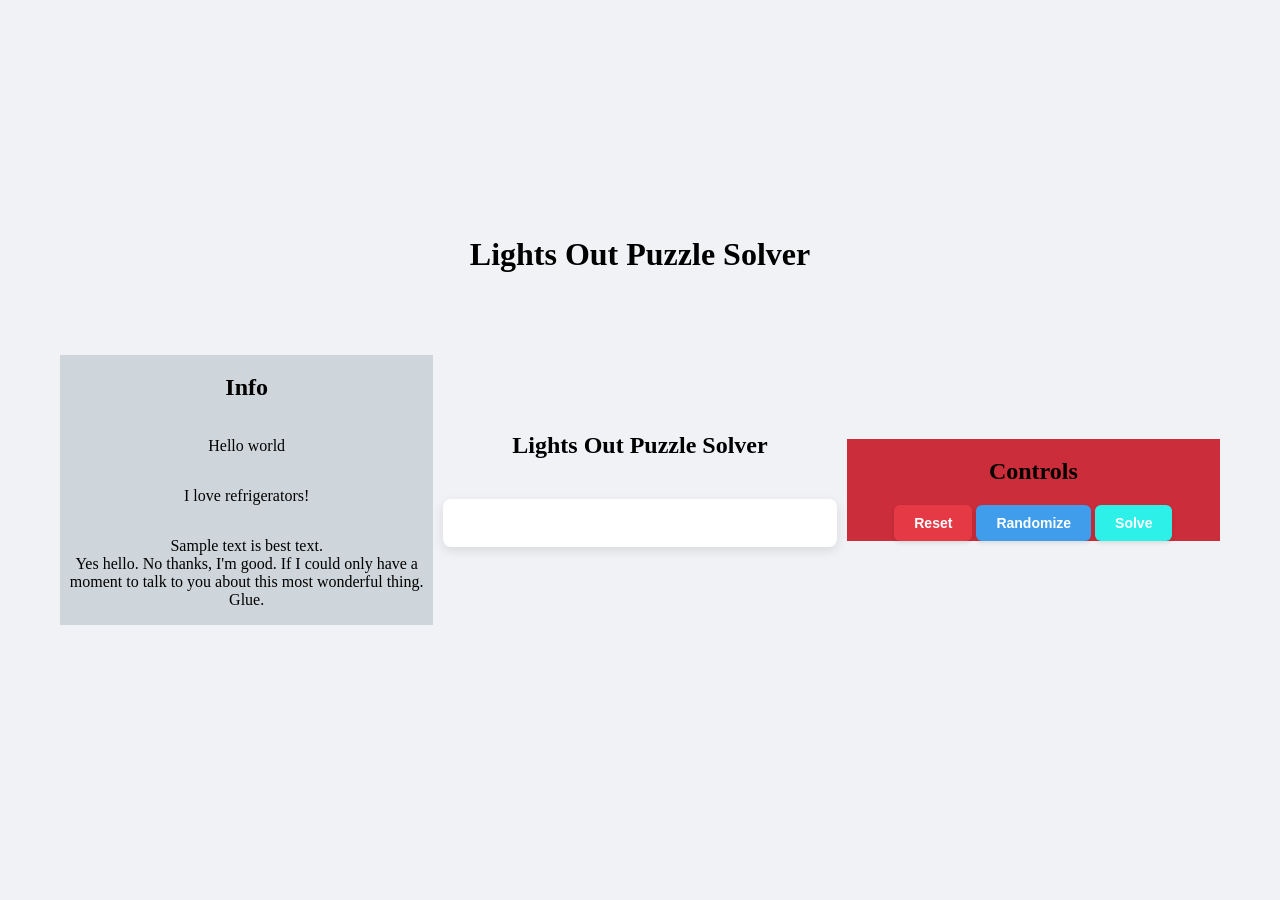
==== index.html @ 6e5f554c "Formatted HTML & added some sample text to sections" ====
<!DOCTYPE html>
<html lang="en">
<head>
    <meta charset="UTF-8">
    <title>Lights Out Puzzle Solver</title>
    <link rel="stylesheet" href="css/style.css">

    <script type="module" src="js/app.js" defer></script>
    <script type="module" src="js/grid.js" defer></script>
    <script type="module" src="js/ResetButton.js" defer></script>
    <script type="module" src="js/RandomButton.js" defer></script>
    <script type="module" src="js/SolveButton.js" defer></script>
</head>
<body>
    <h1>Lights Out Puzzle Solver</h1>

    <div class="grid-html">
        <!-- Left column -->
        <div class="column-left">
            <h2>Info</h2>
            <p>Hello world</p>
            <p>I love refrigerators!</p>
            <p>
                Sample text is best text. <br> <!-- RECALL: Line break tag <br> -->
                Yes hello. No thanks, I'm good. If I could only have a moment to talk to you about
                this most wonderful thing. Glue.
            </p>
        </div>

        <!-- Middle column -->
        <div class="column-middle">
            <h2>Lights Out Puzzle Solver</h2>
            <!-- The parent container for the grid -->
            <div id="grid-container" class="grid-container"></div>
        </div>
        
        <!-- Right column -->
        <div class="column-right">
            <h2>Controls</h2>

            <button id="reset-button" class="reset-button">Reset</button>
            <button id="random-button" class="random-button">Randomize</button>
            <button id="solve-button" class ="solve-button">Solve</button>
        </div>
    </div>


</body>
</html>
---- css/style.css ----
body {
    display: flex;
    flex-direction: column;
    justify-content: center;
    height: 100vh;
    margin: 0;
    text-align: center;
    background-color: #f0f2f5;
}

.center-text {
    text-align: center;
}

.grid-html {
    display: grid;
    flex-direction: column;
    justify-content: center;
    align-items: center;
    grid-template-columns: repeat(3, 1fr); /* Creates 3 equal columns */
    margin: 60px;
    gap: 20px; /* Space between the columns */
}

.column-left {
    display: flex;
    flex-direction: column;
    align-items: left;
    text-align: center;
    background-color: #cfd6db;
}

.column-middle {
    display: flex;
    flex-direction: column;
    align-items: center;
    text-align: center;
}

.column-right {
    background-color: #cb2d3a;
}

.grid-container {
    display: grid;
    /* Use the JS variables, falling back to 8 if not provided */
    grid-template-columns: repeat(var(--cols, 8), 1fr);
    grid-template-rows: repeat(var(--rows, 8), 1fr);
    /* Layout styling */
    width: 100%;          /* Fill parent container width */
    max-width: 500px;     /* Cap maximum size so it stays sharp */
    aspect-ratio: var(--cols) / var(--rows); /* Keeps cells perfectly square */
    gap: 4px; 
    margin-top: 20px;
    margin-bottom: 20px;
    background-color: #ffffff;
    padding: 10px;
    border-radius: 8px;
    box-shadow: 0 4px 12px rgba(0, 0, 0, 0.1);
}

.cell {
    background-color: #e4e6eb;
    border-radius: 4px;
    cursor: pointer;
    transition: background-color 0.2s ease;
}

.cell:hover {
    background-color: #bcc0c4;
}

/* Class to toggle active state when clicked */
.cell.on {
    background-color: #fff020;
}

.reset-button {
    background-color: #e63946;                /* A "destructive" red for the reset action */
    color: #ffffff;                           /* Crisp white text color */
    font-family: sans-serif;                    /* Clean, modern font */
    font-size: 14px;                            /* Readable text size */
    font-weight: 600;                           /* Slightly bold text */
    padding: 10px 20px;                         /* Spacing inside the button (vertical horizontal) */
    border: none;                               /* Removes the ugly default browser border */
    border-radius: 6px;                         /* Smooth, slightly rounded corners */
    cursor: pointer;                            /* Changes the mouse cursor to a pointer hand */
    box-shadow: 0 2px 4px rgba(0, 0, 0, 0.1); /* Adds a subtle depth/shadow */
    transition: all 0.2s ease;
}

.reset-button:hover {
    background-color: #cb2d3a;                  /* Darken the red slightly to show interaction */
    box-shadow: 0 4px 8px rgba(0, 0, 0, 0.15);  /* Lift effect by increasing the shadow */
    transform: translateY(-1px);                  /* Slightly lift the button upward */
}

.random-button {
    background-color: #3f9deb;
    color: #ffffff;
    font-family: sans-serif;
    font-size: 14px;
    font-weight: 600;
    padding: 10px 20px;
    border: none;
    border-radius: 6px;
    cursor: pointer;
    box-shadow: 0 2px 4px rgba(0, 0, 0, 0.1);
    transition: all 0.2s ease;
}

.random-button:hover {
    background-color: #378dd3;                  /* Darken the normal color slightly to show interaction */
    box-shadow: 0 4px 8px rgba(0, 0, 0, 0.15);  /* Lift effect by increasing the shadow */
    transform: translateY(-1px);                  /* Slightly lift the button upward */
}

.solve-button {
    background-color: #2df1e8;
    color: #ffffff;
    font-family: sans-serif;
    font-size: 14px;
    font-weight: 600;
    padding: 10px 20px;
    border: none;
    border-radius: 6px;
    cursor: pointer;
    box-shadow: 0 2px 4px rgba(0, 0, 0, 0.1);
    transition: all 0.2s ease;
}

.solve-button:hover {
    background-color: #2cd6ce;                  /* Darken the normal color slightly to show interaction */
    box-shadow: 0 4px 8px rgba(0, 0, 0, 0.15);  /* Lift effect by increasing the shadow */
    transform: translateY(-1px); 
}
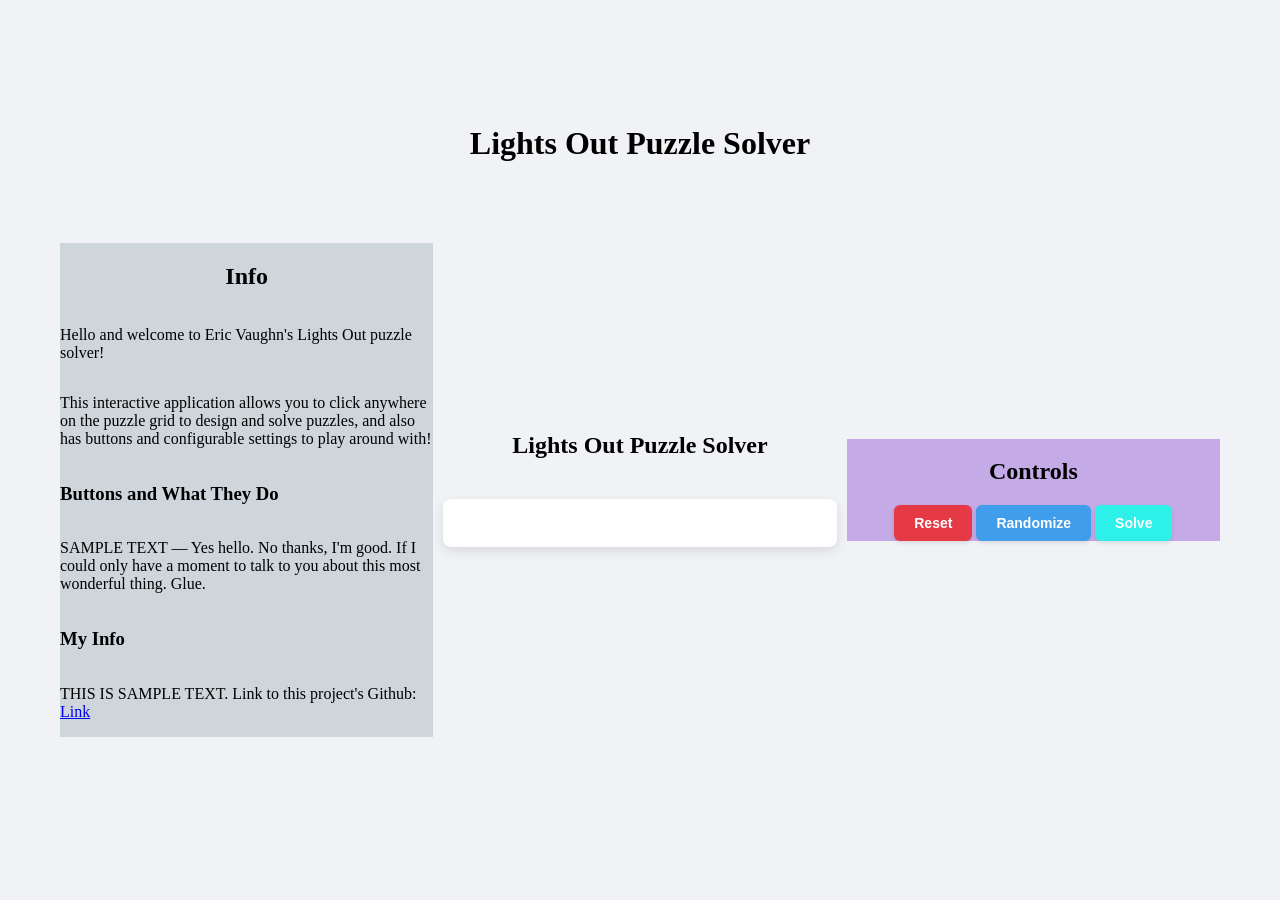
==== commit e2faf26a: "Updated Info block in HTML" ====
--- a/index.html
+++ b/index.html
@@ -18,12 +18,20 @@
         <!-- Left column -->
         <div class="column-left">
             <h2>Info</h2>
-            <p>Hello world</p>
-            <p>I love refrigerators!</p>
+            <p>Hello and welcome to Eric Vaughn's Lights Out puzzle solver!</p>
             <p>
-                Sample text is best text. <br> <!-- RECALL: Line break tag <br> -->
-                Yes hello. No thanks, I'm good. If I could only have a moment to talk to you about
+                This interactive application allows you to click anywhere on the puzzle grid to 
+                design and solve puzzles, and also has buttons and configurable settings to play around with!
+            </p>
+
+            <h3>Buttons and What They Do</h3>
+            <p>
+                SAMPLE TEXT — Yes hello. No thanks, I'm good. If I could only have a moment to talk to you about
                 this most wonderful thing. Glue.
+            </p>
+            <h3>My Info</h3>
+            <p>
+                THIS IS SAMPLE TEXT. Link to this project's Github: <a href="https://github.com/Eric-Vaughn/lights-out-puzzle-solver" target="_blank">Link</a>
             </p>
         </div>
 
--- a/css/style.css
+++ b/css/style.css
@@ -25,9 +25,12 @@
 .column-left {
     display: flex;
     flex-direction: column;
-    align-items: left;
-    text-align: center;
+    text-align: left;
     background-color: #cfd6db;
+    /* Keep the heading of this column centered */
+    h2 {
+        text-align: center;
+    }
 }
 
 .column-middle {
@@ -38,7 +41,7 @@
 }
 
 .column-right {
-    background-color: #cb2d3a;
+    background-color: #c4aae7;
 }
 
 .grid-container {
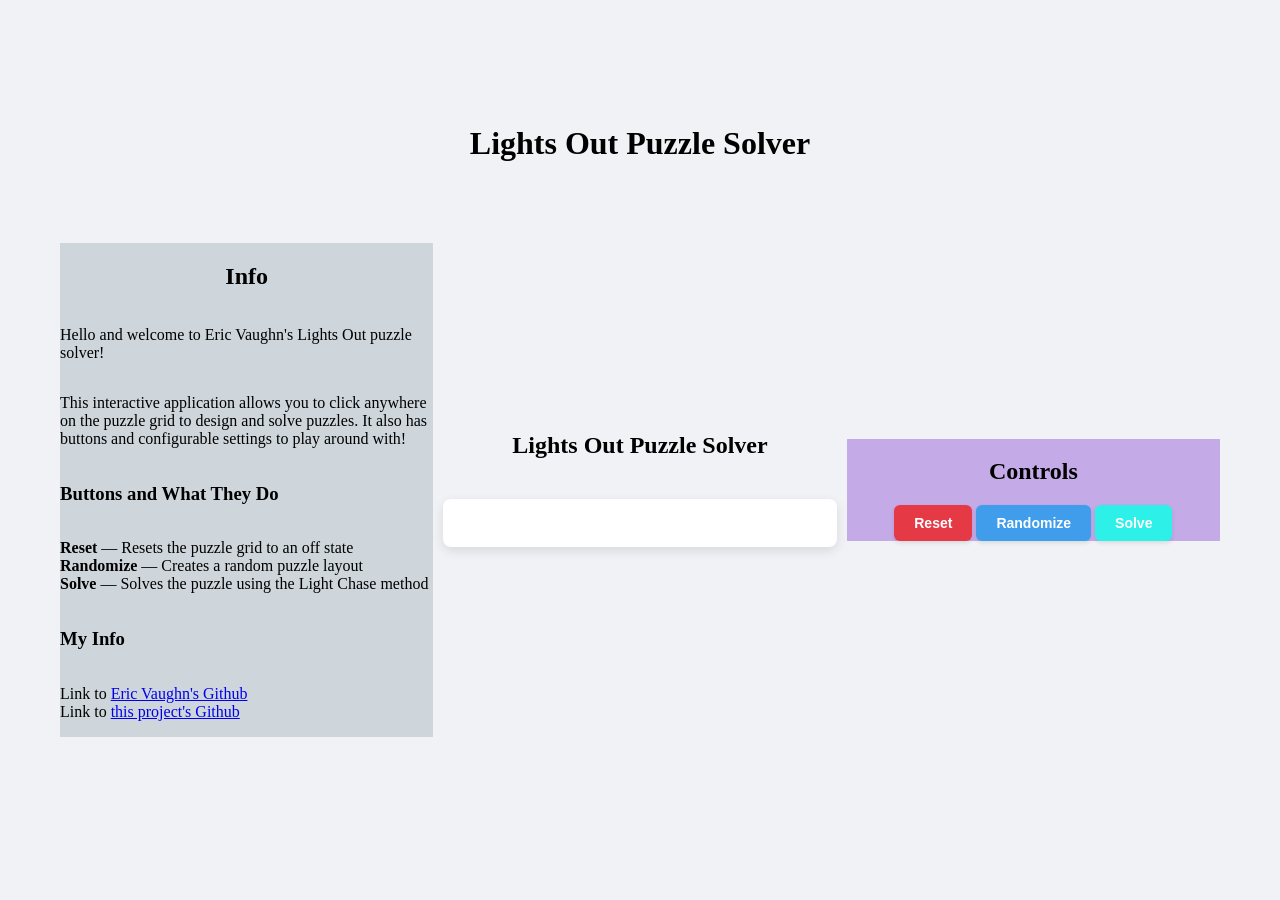
==== commit 8cddb6b4: "Updated Info column's text" ====
--- a/index.html
+++ b/index.html
@@ -4,6 +4,7 @@
     <meta charset="UTF-8">
     <title>Lights Out Puzzle Solver</title>
     <link rel="stylesheet" href="css/style.css">
+    <link rel="icon" type="image/x-icon" href="./resources/favicon.ico">
 
     <script type="module" src="js/app.js" defer></script>
     <script type="module" src="js/grid.js" defer></script>
@@ -21,17 +22,19 @@
             <p>Hello and welcome to Eric Vaughn's Lights Out puzzle solver!</p>
             <p>
                 This interactive application allows you to click anywhere on the puzzle grid to 
-                design and solve puzzles, and also has buttons and configurable settings to play around with!
+                design and solve puzzles. It also has buttons and configurable settings to play around with!
             </p>
 
             <h3>Buttons and What They Do</h3>
             <p>
-                SAMPLE TEXT — Yes hello. No thanks, I'm good. If I could only have a moment to talk to you about
-                this most wonderful thing. Glue.
+                <strong>Reset</strong> — Resets the puzzle grid to an off state <br>
+                <strong>Randomize</strong> — Creates a random puzzle layout <br>
+                <strong>Solve</strong> — Solves the puzzle using the Light Chase method <br>
             </p>
             <h3>My Info</h3>
             <p>
-                THIS IS SAMPLE TEXT. Link to this project's Github: <a href="https://github.com/Eric-Vaughn/lights-out-puzzle-solver" target="_blank">Link</a>
+                Link to <a href="https://github.com/Eric-Vaughn" target="_blank">Eric Vaughn's Github</a> <br> 
+                Link to <a href="https://github.com/Eric-Vaughn/lights-out-puzzle-solver" target="_blank">this project's Github</a>
             </p>
         </div>
 
@@ -48,7 +51,7 @@
 
             <button id="reset-button" class="reset-button">Reset</button>
             <button id="random-button" class="random-button">Randomize</button>
-            <button id="solve-button" class ="solve-button">Solve</button>
+            <button id="solve-button" class="solve-button">Solve</button>
         </div>
     </div>
 
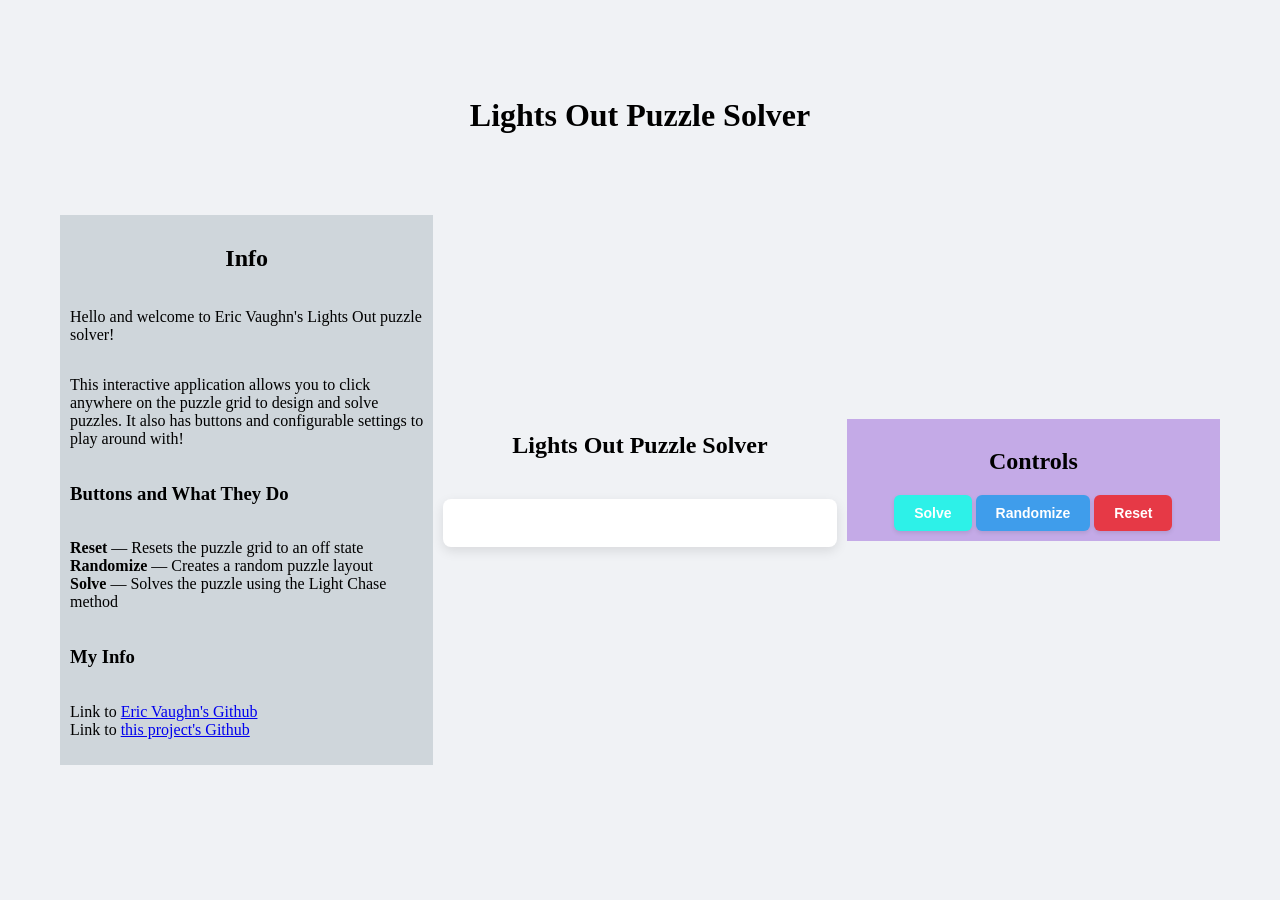
==== commit d3fcff4b: "Reorganized right-column's button order to make more sense" ====
--- a/index.html
+++ b/index.html
@@ -49,9 +49,9 @@
         <div class="column-right">
             <h2>Controls</h2>
 
+            <button id="solve-button" class="solve-button">Solve</button>
+            <button id="random-button" class="random-button">Randomize</button>
             <button id="reset-button" class="reset-button">Reset</button>
-            <button id="random-button" class="random-button">Randomize</button>
-            <button id="solve-button" class="solve-button">Solve</button>
         </div>
     </div>
 
--- a/css/style.css
+++ b/css/style.css
@@ -27,6 +27,7 @@
     flex-direction: column;
     text-align: left;
     background-color: #cfd6db;
+    padding: 10px;
     /* Keep the heading of this column centered */
     h2 {
         text-align: center;
@@ -41,7 +42,9 @@
 }
 
 .column-right {
+    margin-bottom: 20px;
     background-color: #c4aae7;
+    padding: 10px;
 }
 
 .grid-container {
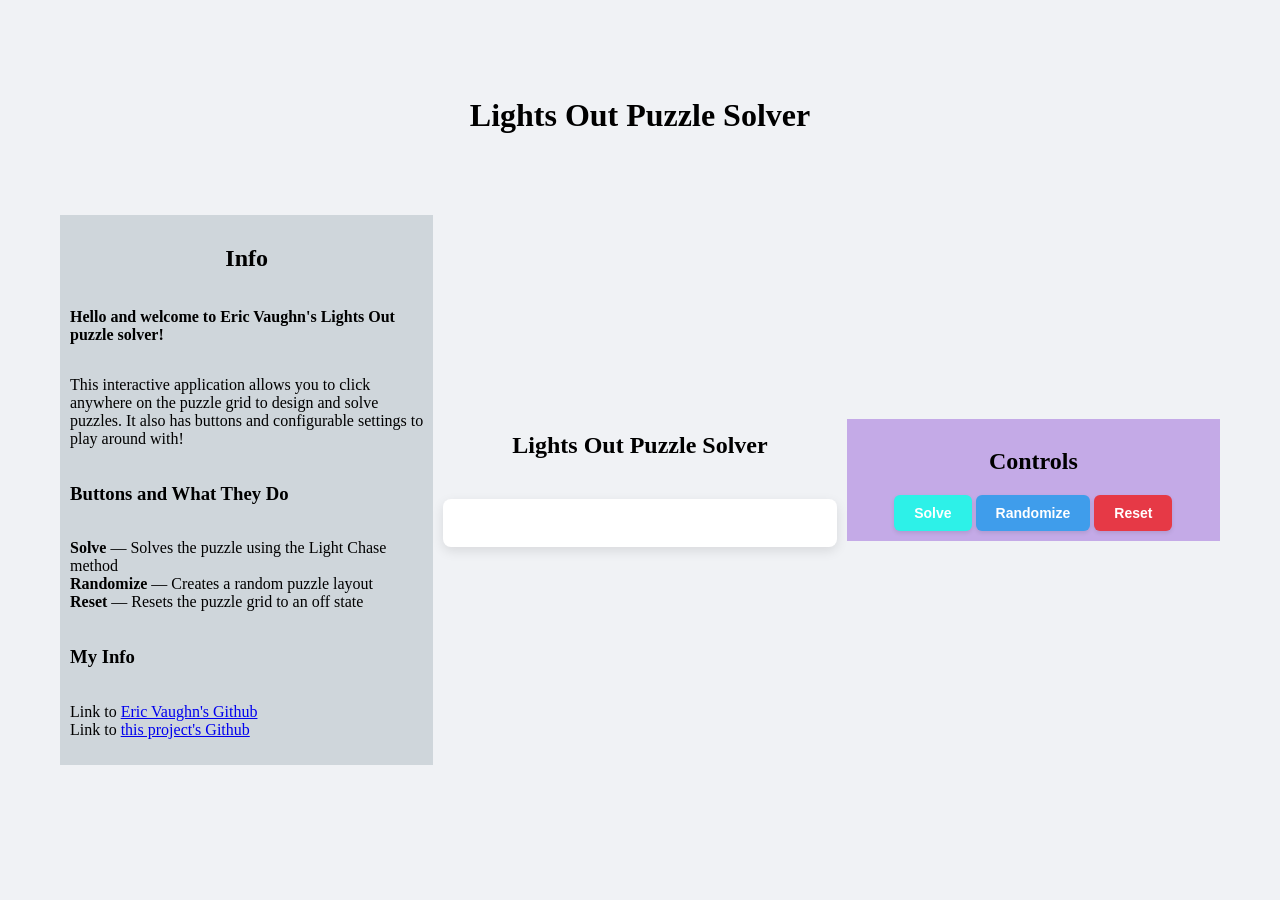
==== commit 3614bfc9: "Reordered text to reflect the order of buttons" ====
--- a/index.html
+++ b/index.html
@@ -19,7 +19,7 @@
         <!-- Left column -->
         <div class="column-left">
             <h2>Info</h2>
-            <p>Hello and welcome to Eric Vaughn's Lights Out puzzle solver!</p>
+            <p><strong>Hello and welcome to Eric Vaughn's Lights Out puzzle solver!</strong></p>
             <p>
                 This interactive application allows you to click anywhere on the puzzle grid to 
                 design and solve puzzles. It also has buttons and configurable settings to play around with!
@@ -27,9 +27,9 @@
 
             <h3>Buttons and What They Do</h3>
             <p>
+                <strong>Solve</strong> — Solves the puzzle using the Light Chase method <br>
+                <strong>Randomize</strong> — Creates a random puzzle layout <br>
                 <strong>Reset</strong> — Resets the puzzle grid to an off state <br>
-                <strong>Randomize</strong> — Creates a random puzzle layout <br>
-                <strong>Solve</strong> — Solves the puzzle using the Light Chase method <br>
             </p>
             <h3>My Info</h3>
             <p>
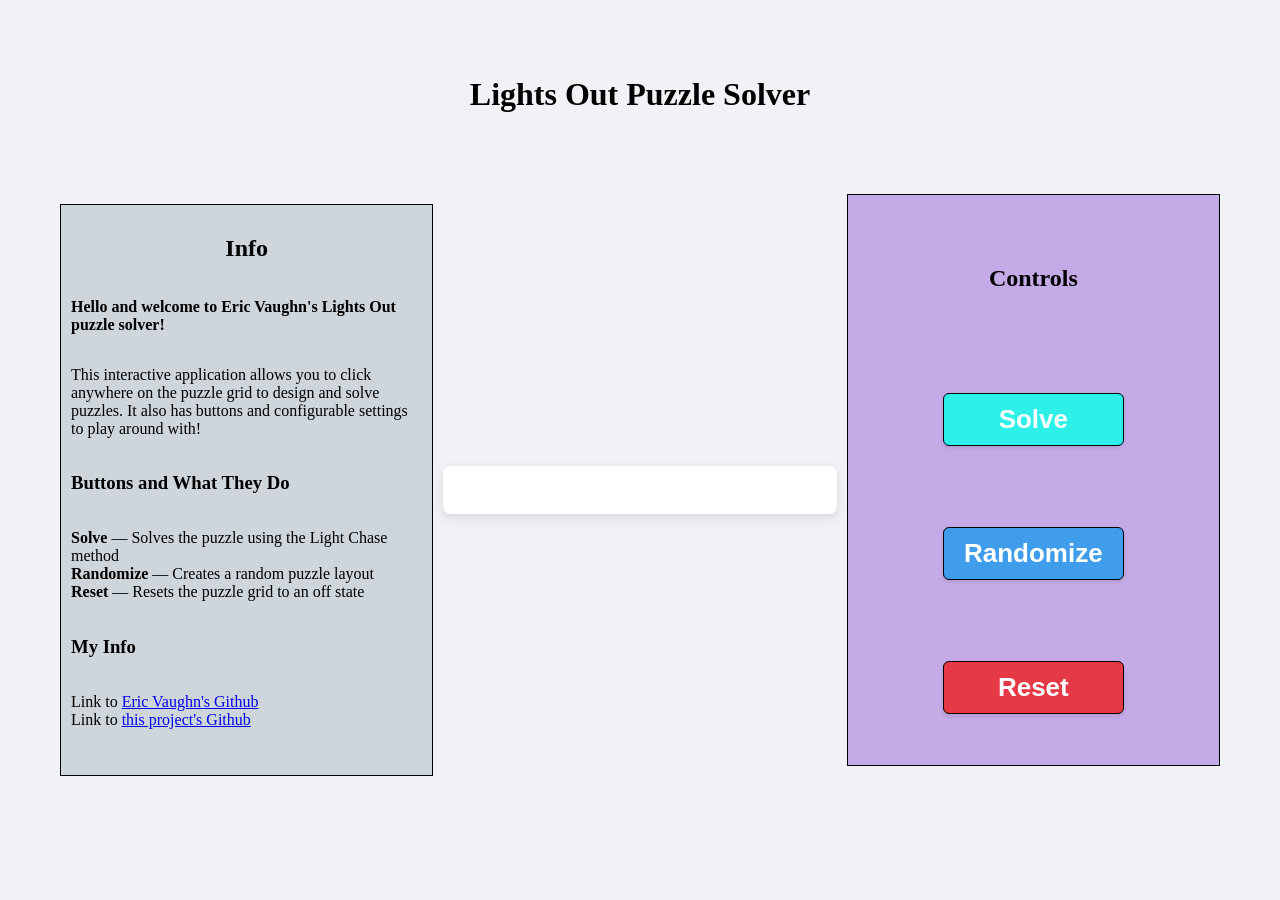
==== commit 80ea2915: "Deleted unnecessary heading for middle column" ====
--- a/index.html
+++ b/index.html
@@ -40,7 +40,6 @@
 
         <!-- Middle column -->
         <div class="column-middle">
-            <h2>Lights Out Puzzle Solver</h2>
             <!-- The parent container for the grid -->
             <div id="grid-container" class="grid-container"></div>
         </div>
--- a/css/style.css
+++ b/css/style.css
@@ -26,6 +26,7 @@
     display: flex;
     flex-direction: column;
     text-align: left;
+    height: 550px;
     background-color: #cfd6db;
     padding: 10px;
     /* Keep the heading of this column centered */
@@ -39,12 +40,28 @@
     flex-direction: column;
     align-items: center;
     text-align: center;
+    h2 {
+        background-color: #f8fa76;
+    }
 }
 
 .column-right {
+    display: grid;
+    flex-direction: column;
+    justify-content: center;
+    align-items: center;
     margin-bottom: 20px;
     background-color: #c4aae7;
+    height: 550px;
     padding: 10px;
+}
+
+/* Apply a simple, black boarder to: */
+.grid-html > .column-left,
+.grid-html > .column-right,
+.column-middle > h2,
+.column-right > button {
+    border: 1px solid #000000;
 }
 
 .grid-container {
@@ -85,7 +102,7 @@
     background-color: #e63946;                /* A "destructive" red for the reset action */
     color: #ffffff;                           /* Crisp white text color */
     font-family: sans-serif;                    /* Clean, modern font */
-    font-size: 14px;                            /* Readable text size */
+    font-size: 26px;                            /* Readable text size */
     font-weight: 600;                           /* Slightly bold text */
     padding: 10px 20px;                         /* Spacing inside the button (vertical horizontal) */
     border: none;                               /* Removes the ugly default browser border */
@@ -105,7 +122,7 @@
     background-color: #3f9deb;
     color: #ffffff;
     font-family: sans-serif;
-    font-size: 14px;
+    font-size: 26px;
     font-weight: 600;
     padding: 10px 20px;
     border: none;
@@ -125,7 +142,7 @@
     background-color: #2df1e8;
     color: #ffffff;
     font-family: sans-serif;
-    font-size: 14px;
+    font-size: 26px;
     font-weight: 600;
     padding: 10px 20px;
     border: none;
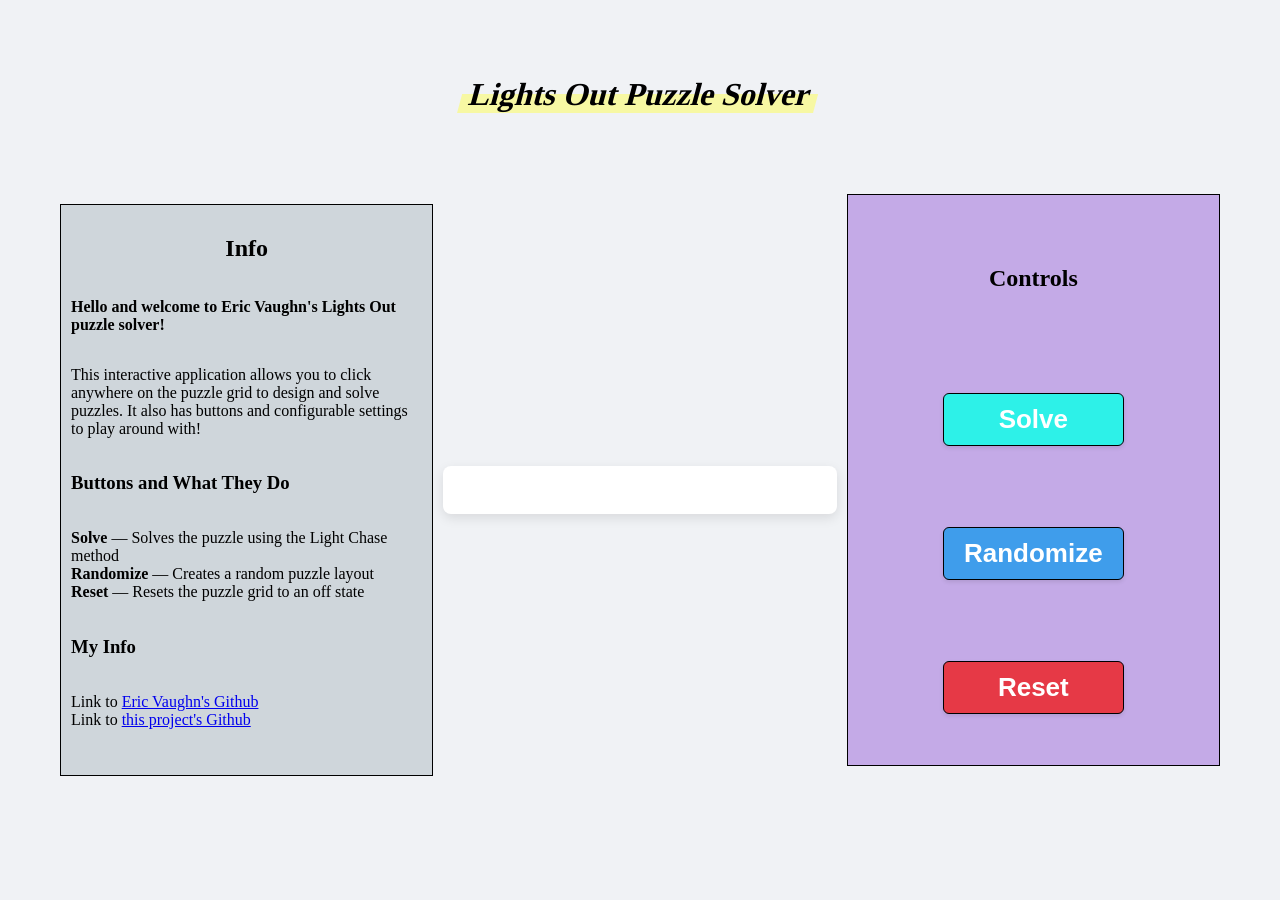
==== commit ba8421fd: "Used new text highlighter affect on <h1> of app" ====
--- a/index.html
+++ b/index.html
@@ -13,7 +13,7 @@
     <script type="module" src="js/SolveButton.js" defer></script>
 </head>
 <body>
-    <h1>Lights Out Puzzle Solver</h1>
+    <h1><span class="marker-slanted">Lights Out Puzzle Solver</span></h1>
 
     <div class="grid-html">
         <!-- Left column -->
--- a/css/style.css
+++ b/css/style.css
@@ -11,6 +11,22 @@
 .center-text {
     text-align: center;
 }
+
+.marker {
+  /* Adjust the percentage (e.g., 50%) to control how thick the highlight is */
+  background-image: linear-gradient(180deg, transparent 50%, #f7f8a3 50%);
+}
+
+.marker-slanted {
+  display: inline-block;
+  /* Skews the element on the X-axis. Negative values tilt it to the right. */
+  transform: skewX(-15deg); 
+  
+  background-image: linear-gradient(180deg, transparent 50%, #f7f8a3 50%);
+  padding: 0 8px; /* Extra horizontal padding prevents the tilted text from clipping */
+}
+
+
 
 .grid-html {
     display: grid;
@@ -40,9 +56,6 @@
     flex-direction: column;
     align-items: center;
     text-align: center;
-    h2 {
-        background-color: #f8fa76;
-    }
 }
 
 .column-right {
